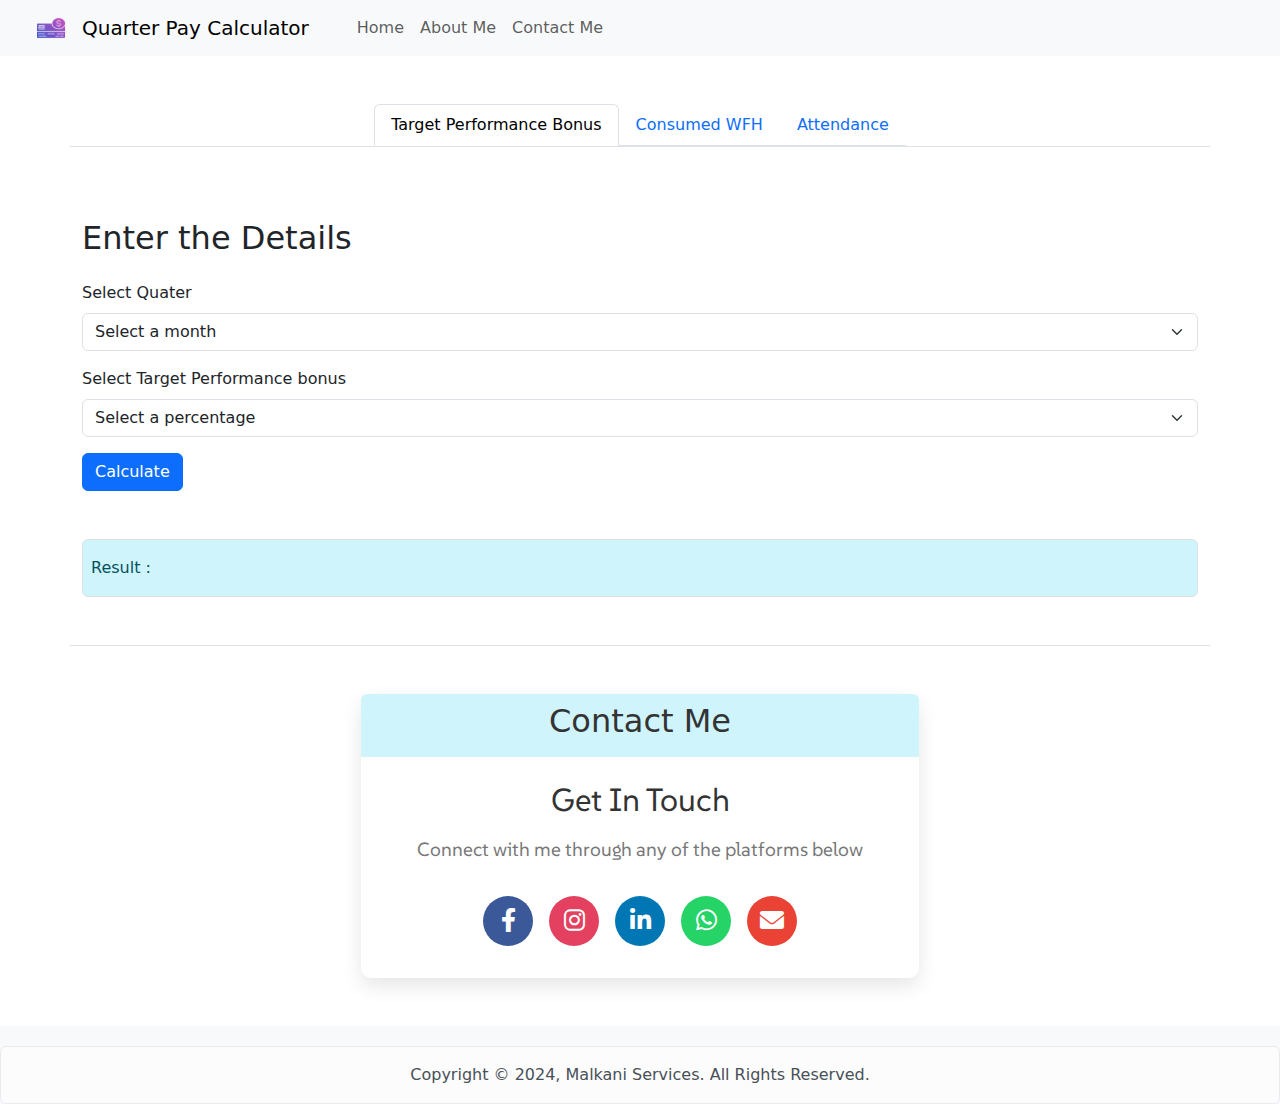
==== index.html @ 62034e50 "Add files via upload" ====
<!doctype html>
<html lang="en">

<head>
    <meta charset="utf-8">
    <meta name="viewport" content="width=device-width, initial-scale=1">
    <link rel="shortcut icon" href="images/NavIcon.ico" type="image/x-icon">
    <title>Quater Pay Calculator</title>
    <link rel="stylesheet" href="style.css">
    <link href="https://cdnjs.cloudflare.com/ajax/libs/font-awesome/6.0.0-beta3/css/all.min.css" rel="stylesheet">
    <link href="https://cdn.jsdelivr.net/npm/bootstrap@5.3.3/dist/css/bootstrap.min.css" rel="stylesheet"
        integrity="sha384-QWTKZyjpPEjISv5WaRU9OFeRpok6YctnYmDr5pNlyT2bRjXh0JMhjY6hW+ALEwIH" crossorigin="anonymous">
</head>

<body>
    <nav class="navbar navbar-expand-lg bg-body-tertiary">
        <div class="container-fluid">
            <a class="navbar-brand d-flex align-items-center" href="#">
                <img src="images/NavIcon.png" alt="Logo" width="30" height="24" class="me-2 ms-4">
                <span class="ms-2">Quarter Pay Calculator</span>
            </a>
            <!-- Hamburger Button for Mobile -->
            <button class="navbar-toggler" type="button" data-bs-toggle="collapse" data-bs-target="#navbarNav"
                aria-controls="navbarNav" aria-expanded="false" aria-label="Toggle navigation">
                <span class="navbar-toggler-icon"></span>
            </button>

            <!-- Collapsible Content -->
            <div class="collapse navbar-collapse ms-4" id="navbarNav">
                <ul class="navbar-nav">
                    <li class="nav-item">
                        <a class="nav-link" href="index.html">Home</a>
                    </li>
                    <li class="nav-item">
                        <a class="nav-link" href="aboutMe.html">About Me</a>
                    </li>
                    <li class="nav-item">
                        <a class="nav-link" href="contactMe.html">Contact Me</a>
                    </li>
                </ul>
            </div>
        </div>
    </nav>

    <div class="container mt-5 d-flex justify-content-center border-bottom">
        <ul class="nav nav-tabs" id="myTab" role="tablist">
            <li class="nav-item" role="presentation">
                <button class="nav-link active f-9" id="tab1" data-content="main1" type="button">Target Performance
                    Bonus</button>
            </li>
            <li class="nav-item" role="presentation">
                <button class="nav-link f-9" id="tab2" data-content="main2" type="button">Consumed WFH</button>
            </li>
            <li class="nav-item" role="presentation">
                <button class="nav-link f-9" id="tab1" data-content="main3" type="button">Attendance</button>
            </li>
        </ul>
    </div>

    <main id="main1" class="content-section mt-4">
        <div id="parentContainer" class="container mt-5 mb-10">
            <div class="form-container">
                <h2 class="mb-4">Enter the Details</h2>
                <form>
                    <div class="mb-3">
                        <label for="inputName" class="form-label">Select Quater</label>
                        <select id="inputName" class="form-select" required>
                            <option value="" disabled selected>Select a month</option>
                            <option value="1-3">Jan - Mar</option>
                            <option value="4-6">Apr - June</option>
                            <option value="7-9">July - Sept</option>
                            <option value="10-12">Oct - Dec</option>
                        </select>
                    </div>
                    <div class="mb-3">
                        <label for="inputEmail" class="form-label">Select Target Performance bonus</label>
                        <select id="inputEmail" class="form-select" required>
                            <option value="" disabled selected>Select a percentage</option>
                            <option value="85">100%</option>
                            <option value="75">75%</option>
                            <option value="60">50%</option>
                            <option value="0">0</option>
                        </select>
                    </div>
                    <button id="btn" class="btn btn-primary">Calculate</button>
                </form>
            </div>
            <div id="result" class="alert alert-info mt-5 border px-2" role="alert">
                Result :
            </div>
        </div>
    </main>

    <main id="main2" class="content-section mt-4" style="display: none;">
        <div id="parentContainer1" class="container mt-5 mb-10">
            <div class="form-container">
                <h2 class="mb-4">Enter consumed WFH</h2>
                <form>
                    <div class="mb-3">
                        <label for="inputName1" class="form-label">Select Quater</label>
                        <select id="inputName1" class="form-select" required>
                            <option value="" disabled selected>Select a month</option>
                            <option value="1-3">Jan - Mar</option>
                            <option value="4-6">Apr - June</option>
                            <option value="7-9">July - Sept</option>
                            <option value="10-12">Oct - Dec</option>
                        </select>
                    </div>
                    <div class="mb-3">
                        <label for="inputEmail1" class="form-label">Select Target Performance bonus</label>
                        <select id="inputEmail1" class="form-select" required>
                            <option value="" disabled selected>Select a percentage</option>
                            <option value="85">100%</option>
                            <option value="75">75%</option>
                            <option value="60">50%</option>
                            <option value="0">0</option>
                        </select>
                    </div>
                    <div class="mb-3">
                        <label for="daysConsumed" class="form-label">WFH Consumed</label>
                        <input id="daysConsumed" type="number" class="form-control"
                            placeholder="Days Consumed this quater" aria-label="Username"
                            aria-describedby="basic-addon1">
                    </div>
                    <button id="btn1" class="btn btn-primary">Calculate</button>
                </form>
            </div>
            <div id="result1" class="alert alert-info mt-5 border px-2" role="alert">
                Result :
            </div>
        </div>
    </main>

    <main id="main3" class="content-section mt-4">
        <div class="container">

            <div class="calendar-controls">
                <label for="monthSelect">Select Month:</label>
                <select id="monthSelect">
                    <option value="0">January</option>
                    <option value="1">February</option>
                    <option value="2">March</option>
                    <option value="3">April</option>
                    <option value="4">May</option>
                    <option value="5">June</option>
                    <option value="6">July</option>
                    <option value="7">August</option>
                    <option value="8">September</option>
                    <option value="9">October</option>
                    <option value="10">November</option>
                    <option value="11">December</option>
                </select>

                <label for="yearSelect">Select Quarter-Year:</label>
                <select id="yearSelect">
                    <option value="2024">2024</option>
                    <option value="2025" disabled>2025</option>
                    <option value="2026" disabled>2026</option>
                </select>
            </div>

            <!-- Calendar will be displayed here -->
            <div id="calendar"></div>
            <div>Total Attendance: <span id="attendanceCount"></span></div>
        </div>
    </main>

    <div class="container border-top w-100 mt-5">
        <div class="contact-container mt-5 w-50 m-auto mb-5">
            <h1 class="contact-title pb-3 pt-2 mb-4 color-info rounded-top">Contact Me</h1>
            <h1 class="contact-title suse-font">Get In Touch</h1>
            <p class="contact-description suse-font">Connect with me through any of the platforms below</p>
            <div class="social-icons">
                <a href="https://www.facebook.com/malkani.a.rafik" target="_blank" class="icon facebook">
                    <i class="fab fa-facebook-f"></i>
                </a>
                <a href="https://www.instagram.com/malkani_amir" target="_blank" class="icon instagram">
                    <i class="fab fa-instagram"></i>
                </a>
                <a href="https://www.linkedin.com/in/amir-malkani-3a81a51b7" target="_blank" class="icon linkedin">
                    <i class="fab fa-linkedin-in"></i>
                </a>
                <a href="https://wa.me/9004338890" target="_blank" class="icon whatsapp">
                    <i class="fab fa-whatsapp"></i>
                </a>
                <a href="mailto:amir.malkani1@gmail.com" class="icon email">
                    <i class="fas fa-envelope"></i>
                </a>
            </div>
        </div>
    </div>

    <footer class="footerMain">
        <div id="footer1" class="alert alert-light text-center f-6">
            Copyright &copy; 2024, Malkani Services. All Rights Reserved.
        </div>
    </footer>

    <!-- Bootstrap Modal -->
    <div class="modal fade" id="confirmationModal" tabindex="-1" aria-labelledby="confirmationModalLabel"
        aria-hidden="true">
        <div class="modal-dialog">
            <div class="modal-content">
                <div class="modal-header">
                    <h5 class="modal-title" id="confirmationModalLabel">Confirm Removal</h5>
                    <button type="button" class="btn-close" data-bs-dismiss="modal" aria-label="Close"></button>
                </div>
                <div class="modal-body">
                    Are you sure you want to remove attendance for this day?
                </div>
                <div class="modal-footer">
                    <button type="button" class="btn btn-secondary" data-bs-dismiss="modal">Cancel</button>
                    <button type="button" class="btn btn-danger" id="confirmRemove">Remove</button>
                </div>
            </div>
        </div>
    </div>

    <script src="https://cdn.jsdelivr.net/npm/bootstrap@5.3.3/dist/js/bootstrap.bundle.min.js"
        integrity="sha384-YvpcrYf0tY3lHB60NNkmXc5s9fDVZLESaAA55NDzOxhy9GkcIdslK1eN7N6jIeHz"
        crossorigin="anonymous"></script>
    <script src="index.js"></script>
</body>

</html>
---- style.css ----
@import url('https://fonts.googleapis.com/css2?family=SUSE&display=swap');
:root {
    --primary-color: #0077b5; /* LinkedIn Blue */
    --secondary-color: #333;  /* Dark Grey */
    --light-grey: #f8f9fa;
}
* {
    margin: 0;
    padding: 0;
    box-sizing: border-box;
}

body {
    font-family: "SUSE", sans-serif;
    display: flex;
    flex-direction: column;
    min-height: 100vh;
    background-color: var(--light-grey);
}

main {
    flex: 1;
}

.footerMain {
    background-color: #f8f9fa;
    text-align: center;
    width: 100%;
}

.h-fit {
    height: fit-content;
}

.alert {
    padding-left: 0 !important;
    padding-right: 0 !important;
    margin-top: 20px;
    margin-bottom: 0 !important;
}

.card {
    animation: fadeIn 1s ease-in-out;
}

.font-add {
    font-family: "SUSE", sans-serif;
}

/* Contact me */
.contact-container {
    background: #fff;
    padding-bottom: 2rem;
    border-radius: 10px;
    box-shadow: 0 8px 20px rgba(0, 0, 0, 0.1);
    text-align: center;
    animation: fadeIn1 1.2s ease-in-out;
}

.contact-title {
    font-size: 2rem;
    margin-bottom: 1rem;
    color: #333;
    word-wrap: break-word;
}

.suse-font {
    font-family: "SUSE", sans-serif;
    font-weight: 400;
    font-style: normal;
}

.color-info {
    background-color: #cff4fc;
}

.contact-description {
    margin-bottom: 2rem;
    font-size: 1.2rem;
    color: #777;
}

.social-icons {
    display: flex;
    justify-content: center;
    gap: 1rem;
}

.icon {
    display: inline-block;
    width: 50px;
    height: 50px;
    line-height: 50px;
    text-align: center;
    border-radius: 50%;
    background: #ddd;
    color: #fff;
    font-size: 1.5rem;
    transition: transform 0.3s, background 0.3s;
}

.icon:hover {
    transform: scale(1.2);
    box-shadow: 0 4px 15px rgba(0, 0, 0, 0.2);
}

.facebook {
    background: #3b5998;
}

.instagram {
    background: #e4405f;
}

.linkedin {
    background: #0077b5;
}

.whatsapp {
    background: #25D366;
}

.email {
    background: #ea4335;
}

@keyframes fadeIn1 {
    from {
        opacity: 0;
        transform: translateY(-20px);
    }
    to {
        opacity: 1;
        transform: translateY(0);
    }
}

@media (max-width: 768px) {
    .contact-container {
        width: 90%;
        padding: 1rem;
    }

    .social-icons {
        flex-direction: column;
        gap: 0.5rem;
    }

    .icon {
        width: 40px;
        height: 40px;
        line-height: 40px;
        font-size: 1.2rem;
    }
}

/* Calendar Styles */
#calendar {
    display: grid;
    grid-template-columns: repeat(7, 1fr);
    gap: 5px;
    margin-top: 10px;
  }
  
  #calendar div {
    padding: 10px;
    background-color: #f1f1f1;
    text-align: center;
    cursor: pointer;
  }
  
  #calendar div.attended {
    background-color: #4caf50;
    color: white;
  }
  
  .calendar-controls {
    display: flex;
    justify-content: space-between;
    margin-bottom: 10px;
  }
  
  .calendar-controls label {
    margin-right: 5px;
  }
  .weekend {
    background-color: red; /* Red background for weekends */
    color: white; /* White text color for better contrast */
    cursor: not-allowed; /* Prevent marking attendance */
}
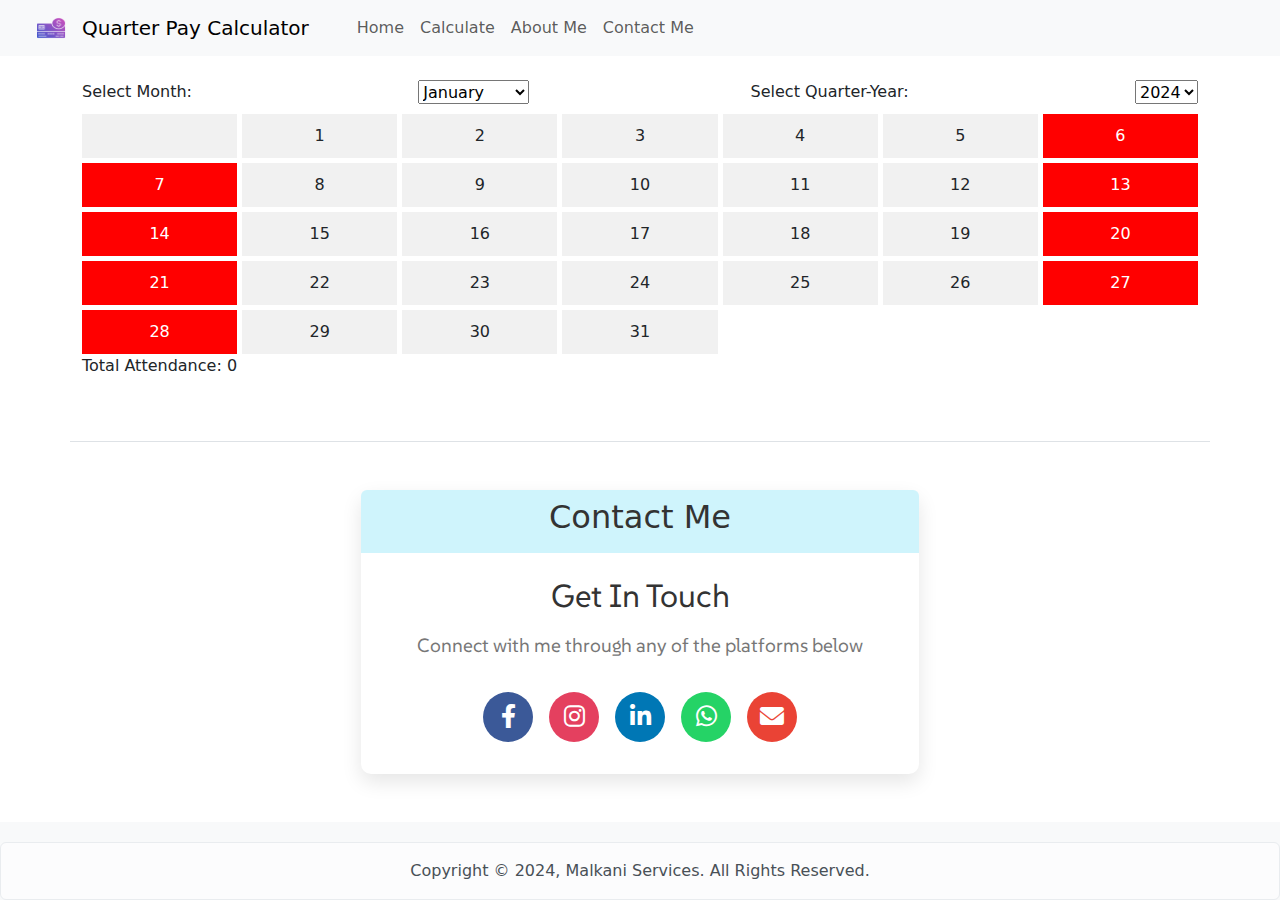
==== commit af89b2a6: "Update index.html" ====
--- a/index.html
+++ b/index.html
@@ -32,6 +32,9 @@
                         <a class="nav-link" href="index.html">Home</a>
                     </li>
                     <li class="nav-item">
+                        <a class="nav-link" href="calculate.html">Calculate</a>
+                    </li>
+                    <li class="nav-item">
                         <a class="nav-link" href="aboutMe.html">About Me</a>
                     </li>
                     <li class="nav-item">
@@ -42,7 +45,7 @@
         </div>
     </nav>
 
-    <div class="container mt-5 d-flex justify-content-center border-bottom">
+    <!-- <div class="container mt-5 d-flex justify-content-center border-bottom">
         <ul class="nav nav-tabs" id="myTab" role="tablist">
             <li class="nav-item" role="presentation">
                 <button class="nav-link active f-9" id="tab1" data-content="main1" type="button">Target Performance
@@ -55,113 +58,41 @@
                 <button class="nav-link f-9" id="tab1" data-content="main3" type="button">Attendance</button>
             </li>
         </ul>
-    </div>
+    </div> -->
+
+
 
     <main id="main1" class="content-section mt-4">
-        <div id="parentContainer" class="container mt-5 mb-10">
-            <div class="form-container">
-                <h2 class="mb-4">Enter the Details</h2>
-                <form>
-                    <div class="mb-3">
-                        <label for="inputName" class="form-label">Select Quater</label>
-                        <select id="inputName" class="form-select" required>
-                            <option value="" disabled selected>Select a month</option>
-                            <option value="1-3">Jan - Mar</option>
-                            <option value="4-6">Apr - June</option>
-                            <option value="7-9">July - Sept</option>
-                            <option value="10-12">Oct - Dec</option>
-                        </select>
-                    </div>
-                    <div class="mb-3">
-                        <label for="inputEmail" class="form-label">Select Target Performance bonus</label>
-                        <select id="inputEmail" class="form-select" required>
-                            <option value="" disabled selected>Select a percentage</option>
-                            <option value="85">100%</option>
-                            <option value="75">75%</option>
-                            <option value="60">50%</option>
-                            <option value="0">0</option>
-                        </select>
-                    </div>
-                    <button id="btn" class="btn btn-primary">Calculate</button>
-                </form>
-            </div>
-            <div id="result" class="alert alert-info mt-5 border px-2" role="alert">
-                Result :
-            </div>
-        </div>
-    </main>
+        <div class="container m-auto">
 
-    <main id="main2" class="content-section mt-4" style="display: none;">
-        <div id="parentContainer1" class="container mt-5 mb-10">
-            <div class="form-container">
-                <h2 class="mb-4">Enter consumed WFH</h2>
-                <form>
-                    <div class="mb-3">
-                        <label for="inputName1" class="form-label">Select Quater</label>
-                        <select id="inputName1" class="form-select" required>
-                            <option value="" disabled selected>Select a month</option>
-                            <option value="1-3">Jan - Mar</option>
-                            <option value="4-6">Apr - June</option>
-                            <option value="7-9">July - Sept</option>
-                            <option value="10-12">Oct - Dec</option>
-                        </select>
-                    </div>
-                    <div class="mb-3">
-                        <label for="inputEmail1" class="form-label">Select Target Performance bonus</label>
-                        <select id="inputEmail1" class="form-select" required>
-                            <option value="" disabled selected>Select a percentage</option>
-                            <option value="85">100%</option>
-                            <option value="75">75%</option>
-                            <option value="60">50%</option>
-                            <option value="0">0</option>
-                        </select>
-                    </div>
-                    <div class="mb-3">
-                        <label for="daysConsumed" class="form-label">WFH Consumed</label>
-                        <input id="daysConsumed" type="number" class="form-control"
-                            placeholder="Days Consumed this quater" aria-label="Username"
-                            aria-describedby="basic-addon1">
-                    </div>
-                    <button id="btn1" class="btn btn-primary">Calculate</button>
-                </form>
-            </div>
-            <div id="result1" class="alert alert-info mt-5 border px-2" role="alert">
-                Result :
-            </div>
-        </div>
-    </main>
+                <div class="calendar-controls">
+                    <label for="monthSelect">Select Month:</label>
+                    <select id="monthSelect">
+                        <option value="0">January</option>
+                        <option value="1">February</option>
+                        <option value="2">March</option>
+                        <option value="3">April</option>
+                        <option value="4">May</option>
+                        <option value="5">June</option>
+                        <option value="6">July</option>
+                        <option value="7">August</option>
+                        <option value="8">September</option>
+                        <option value="9">October</option>
+                        <option value="10">November</option>
+                        <option value="11">December</option>
+                    </select>
 
-    <main id="main3" class="content-section mt-4">
-        <div class="container">
+                    <label for="yearSelect">Select Quarter-Year:</label>
+                    <select id="yearSelect">
+                        <option value="2024">2024</option>
+                        <option value="2025" disabled>2025</option>
+                        <option value="2026" disabled>2026</option>
+                    </select>
+                </div>
 
-            <div class="calendar-controls">
-                <label for="monthSelect">Select Month:</label>
-                <select id="monthSelect">
-                    <option value="0">January</option>
-                    <option value="1">February</option>
-                    <option value="2">March</option>
-                    <option value="3">April</option>
-                    <option value="4">May</option>
-                    <option value="5">June</option>
-                    <option value="6">July</option>
-                    <option value="7">August</option>
-                    <option value="8">September</option>
-                    <option value="9">October</option>
-                    <option value="10">November</option>
-                    <option value="11">December</option>
-                </select>
-
-                <label for="yearSelect">Select Quarter-Year:</label>
-                <select id="yearSelect">
-                    <option value="2024">2024</option>
-                    <option value="2025" disabled>2025</option>
-                    <option value="2026" disabled>2026</option>
-                </select>
-            </div>
-
-            <!-- Calendar will be displayed here -->
-            <div id="calendar"></div>
-            <div>Total Attendance: <span id="attendanceCount"></span></div>
+                <!-- Calendar will be displayed here -->
+                <div id="calendar"></div>
+                <div>Total Attendance: <span id="attendanceCount"></span></div>
         </div>
     </main>
 
@@ -222,4 +153,4 @@
     <script src="index.js"></script>
 </body>
 
-</html>+</html>
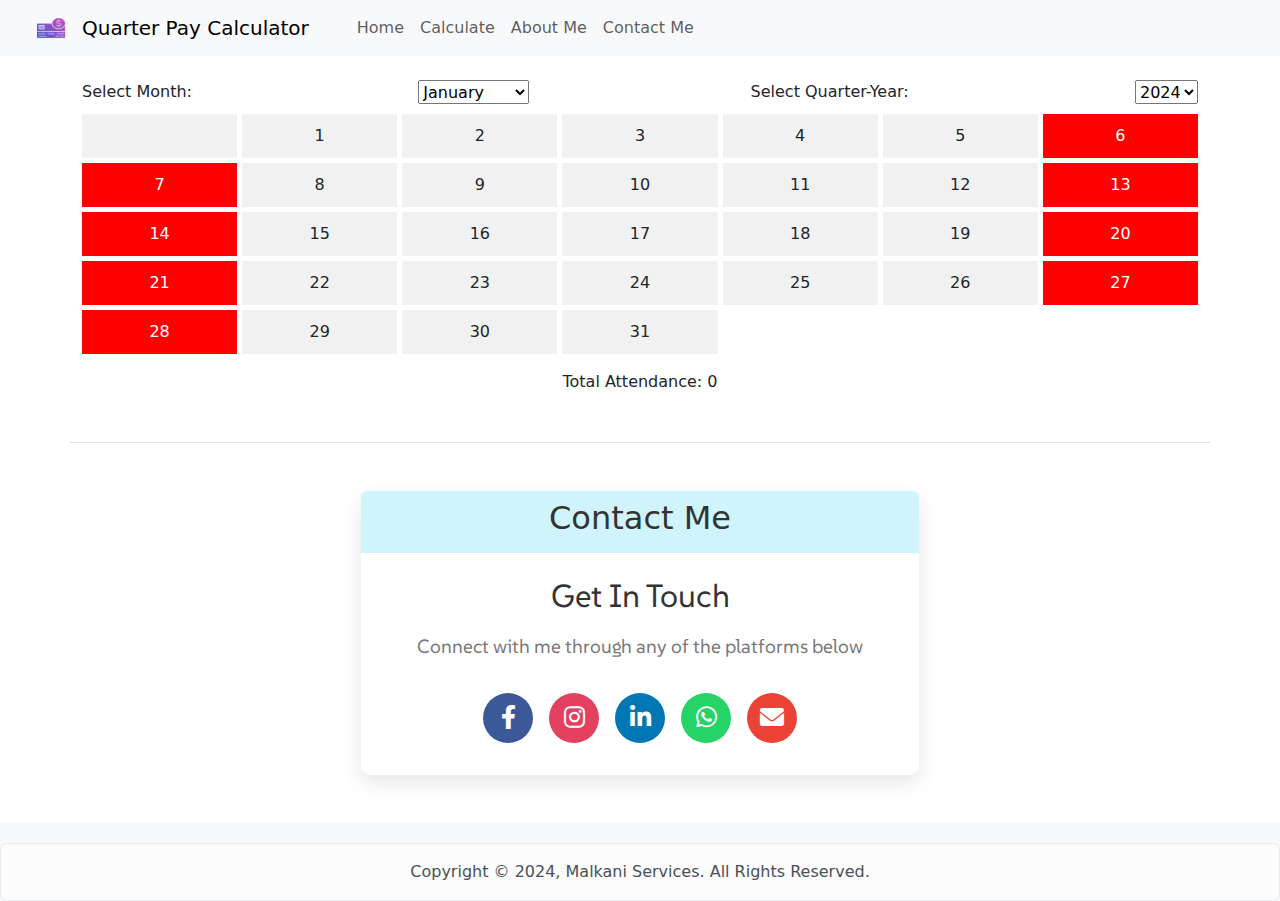
==== commit 0b5863d7: "Update index.html" ====
--- a/index.html
+++ b/index.html
@@ -17,7 +17,7 @@
         <div class="container-fluid">
             <a class="navbar-brand d-flex align-items-center" href="#">
                 <img src="images/NavIcon.png" alt="Logo" width="30" height="24" class="me-2 ms-4">
-                <span class="ms-2">Quarter Pay Calculator</span>
+                <span class="ms-2 f-8">Quarter Pay Calculator</span>
             </a>
             <!-- Hamburger Button for Mobile -->
             <button class="navbar-toggler" type="button" data-bs-toggle="collapse" data-bs-target="#navbarNav"
@@ -92,7 +92,7 @@
 
                 <!-- Calendar will be displayed here -->
                 <div id="calendar"></div>
-                <div>Total Attendance: <span id="attendanceCount"></span></div>
+                <div class="mt-3 text-center">Total Attendance: <span id="attendanceCount"></span></div>
         </div>
     </main>
 
--- a/style.css
+++ b/style.css
@@ -180,6 +180,8 @@
     margin-bottom: 10px;
   }
   
+  
+
   .calendar-controls label {
     margin-right: 5px;
   }
@@ -187,4 +189,4 @@
     background-color: red; /* Red background for weekends */
     color: white; /* White text color for better contrast */
     cursor: not-allowed; /* Prevent marking attendance */
-}+}
